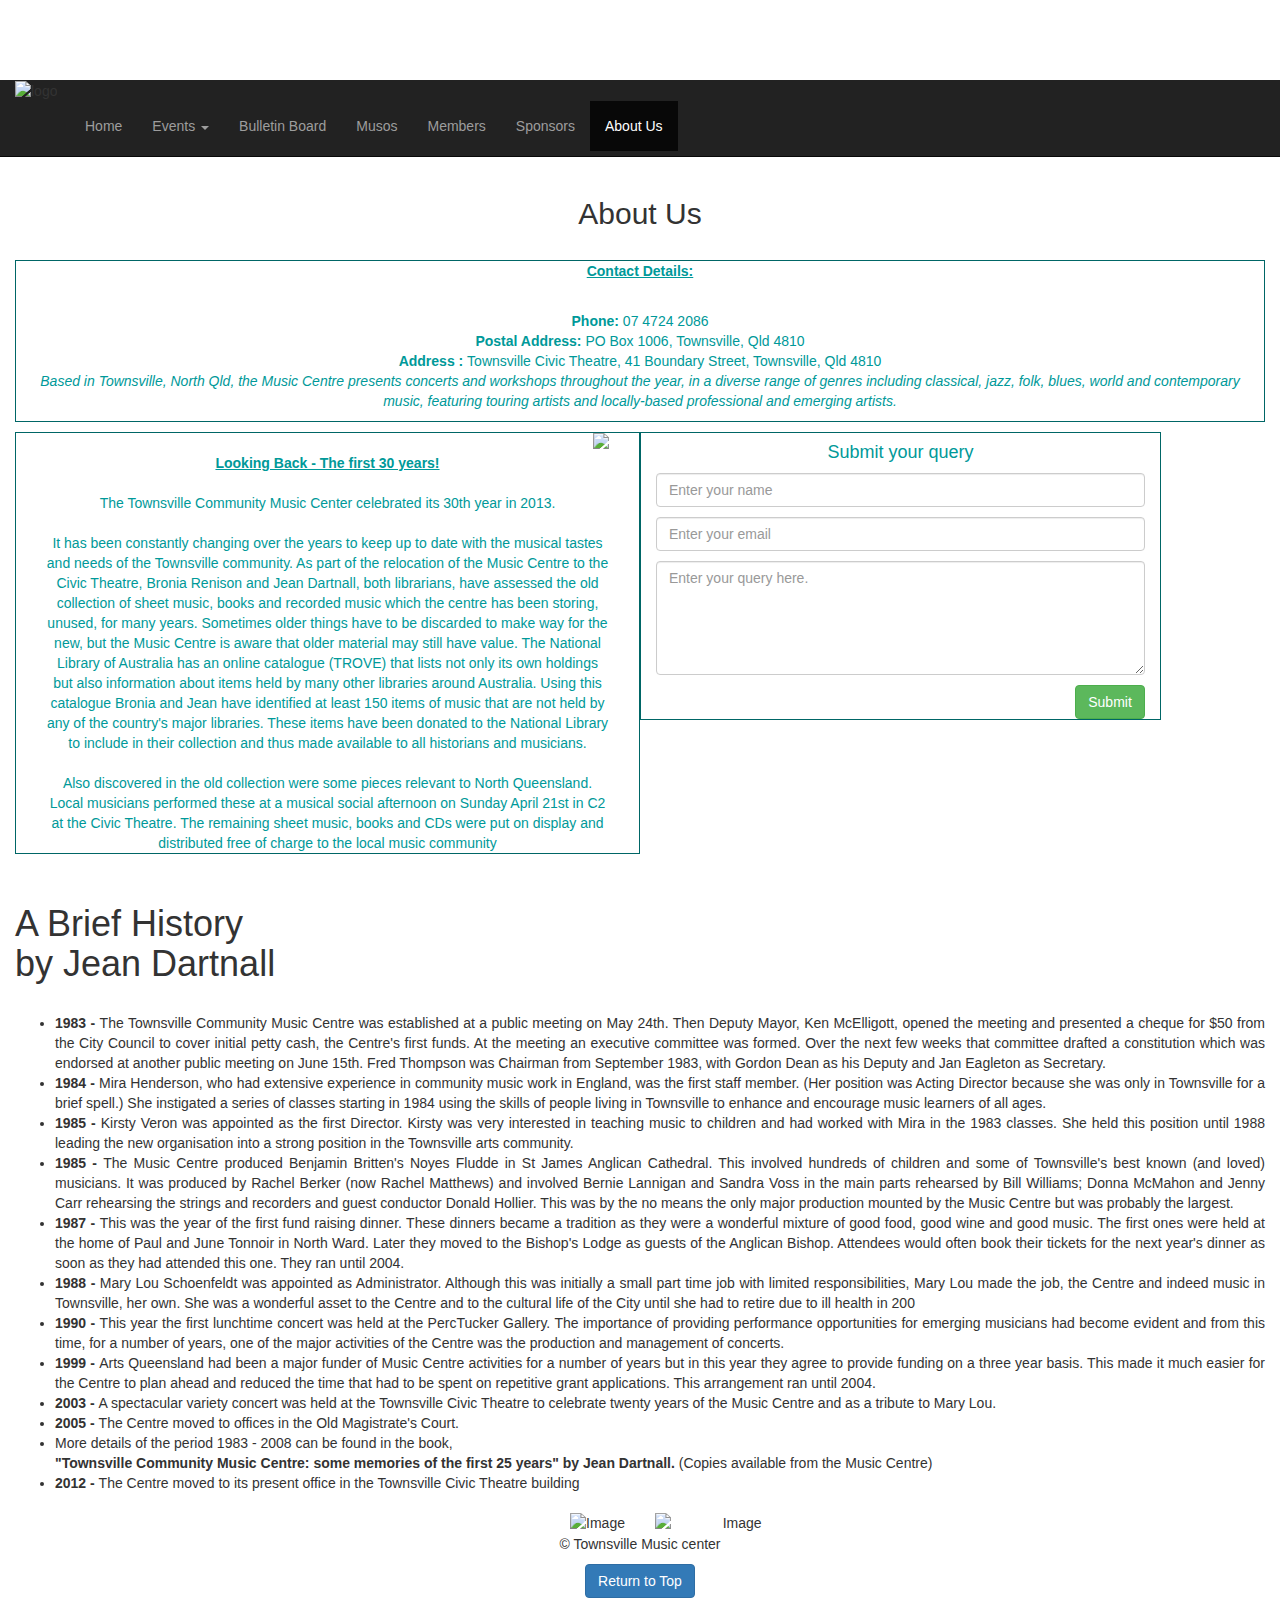
==== about_us.html @ 5cb9e9b9 "added aboutus.html and event.html with js" ====
<!DOCTYPE html>
<html lang="en">
<head>
  <title>Townsville Community Music Center</title>
  <meta charset="utf-8">
  <meta name="viewport" content="width=device-width, initial-scale=1">
  
  <link rel="stylesheet" href="https://maxcdn.bootstrapcdn.com/bootstrap/3.3.7/css/bootstrap.min.css">
  <script src="https://ajax.googleapis.com/ajax/libs/jquery/3.2.1/jquery.min.js"></script>
  <script src="https://maxcdn.bootstrapcdn.com/bootstrap/3.3.7/js/bootstrap.min.js"></script>
  <link rel="stylesheet" type="text/css" href="css/style.css">
</head>
<body>
 <header>
  <nav class="navbar navbar-inverse navbar-static-top">
    <div class="col-md-12">
    <img src="images/TCMCbanner01.png" alt="logo" style="width:100%;">
    
</div>
     
     <div class="container">
      
        <div id="navbar">
          <ul class="nav navbar-nav">
            <li ><a href="index.html">Home</a></li>
            <li class="dropdown">
              <a href="events.html" class="dropdown-toggle" data-toggle="dropdown" role="button" aria-haspopup="true" aria-expanded="false">Events <span class="caret"></span></a>
              <ul class="dropdown-menu">
                <li><a href="events.html">Current Events</a></li>
                <li><a href="past_events.html">Past Events</a></li>
              </ul>
            </li>
            <li><a href="bulletin_board.html">Bulletin Board</a></li>
            <li><a href="musos.html">Musos</a></li>
            <li><a href="members.html">Members</a></li>
            <li><a href="sponsors.html">Sponsors</a></li>
            <li class="active"><a href="about_us.html">About Us</a></li>
            
          </ul>
        
        </div><!--/.nav-collapse -->
      </div>
    </nav>  
 </header>
<div class="container-fluid bg-3 text-center">    
  <h2>About Us</h2>
</div><br>

<div class="container-fluid bg-3 text-center">    
  <div class="row">
    <div class="col-sm-12 mb10">
   
       
    <div class="col-sm-12 bordered">
      <p><b><u>Contact Details:</u></b></p>
      <br>
      <b>Phone: </b>  07 4724 2086<br>
      <b>Postal Address: </b> PO Box 1006, Townsville, Qld 4810<br>
      <b>Address : </b> Townsville Civic Theatre, 41 Boundary Street, Townsville, Qld 4810
        
    <p>    <em>  Based in Townsville, North Qld, the Music Centre presents concerts and workshops throughout the year, in a diverse range
             of genres including classical, jazz, folk, blues, world and contemporary music, featuring touring artists and locally-based professional and emerging artists.</em>
        </p>
    </div>
  
    </div>
    <div class="col-sm-12 mb10">
    <div class="col-sm-6 mr10 bordered">
    <div class="col-sm-12">  
      <img src="images/old-music.jpg" class="img-responsive pull-right"/>
        <br>
      <b><u>Looking Back - The first 30 years!</u></b><br><br>
      The Townsville Community Music Center celebrated its 30th year in 2013.<br><br>
      It has been constantly changing over the years to keep up to date with the musical tastes and needs of the Townsville community. As part of the relocation
       of the Music Centre to the Civic Theatre, Bronia Renison and Jean Dartnall, both librarians, have assessed the old collection of sheet music, books and
        recorded music which the centre has been storing, unused, for many years. Sometimes older things have to be discarded to make way for the new, but the
         Music Centre is aware that older material may still have value. The National Library of Australia has an online catalogue (TROVE) that lists not only
          its own holdings but also information about items held by many other libraries around Australia. Using this catalogue Bronia and Jean have
           identified at least 150 items of music that are not held by any of the country's major libraries. These items have been donated to the National
            Library to include in their collection and thus made available to all historians and musicians.<br><br>

            Also discovered in the old collection were some pieces relevant to North Queensland. Local musicians performed these at a musical social afternoon 
            on Sunday April 21st in C2 at the Civic Theatre. The remaining sheet music, books and CDs were put on display and distributed free of charge to
             the local music community

      
        </div>
    </div>
    <div class="col-sm-5 bordered">
      
       
        <h4>Submit your query</h4>
      <form class="form form-responsive">
        <input type="input" id="txt_name" placeholder="Enter your name" class="form-control mb10">
          <span class="text-danger" id="error_name" style="display: none">Please enter your name.</span>
          <input type="email" id="txt_email" class="form-control mb10" placeholder="Enter your email">
          <span class="text-danger" id="error_email" style="display: none">Please enter valid email.</span>
          <textarea id="txt_query" rows="5" class="form-control mb10" placeholder="Enter your query here."></textarea>
          
          <span class="text-danger" id="error_query" style="display: none">Please enter your query here.</span>
          <a class="btn btn-success pull-right" onclick="validate()">Submit</a>
        </form>
  
    </div>
    </div>
    
    <div class="col-sm-12 mb10 bordered-about text-justify  ">
      <br> <h1>A Brief History
          <br>   by Jean Dartnall</h1>
          <br>
     
      <ul>
        <li><b>1983 - </b>The Townsville Community Music Centre was established at a public meeting on May 24th. Then Deputy Mayor, Ken McElligott, opened the
           meeting and presented a cheque for $50 from the City Council to cover initial petty cash, the Centre's first funds. At the meeting an executive
            committee was formed. Over the next few weeks that committee drafted a constitution which was endorsed at another public meeting on June 15th.
             Fred Thompson was Chairman from September 1983, with Gordon Dean as his Deputy and Jan Eagleton as Secretary.</li>
        <li><b>1984	- </b>Mira Henderson, who had extensive experience in community music work in England, was the first staff member. (Her position was Acting
           Director because she was only in Townsville for a brief spell.) She instigated a series of classes starting in 1984 using the skills of people living
            in Townsville to enhance and encourage music learners of all ages.</li>
        <li><b>1985 - </b>Kirsty Veron was appointed as the first Director. Kirsty was very interested in teaching music to children and had worked with Mira in the
           1983 classes. She held this position until 1988 leading the new organisation into a strong position in the Townsville arts community.</li>
        <li><b>1985	-	</b>The Music Centre produced Benjamin Britten's Noyes Fludde in St James Anglican Cathedral. This involved hundreds of children and some
           of Townsville's best known (and loved) musicians. It was produced by Rachel Berker (now Rachel Matthews) and involved Bernie Lannigan and Sandra Voss
            in the main parts rehearsed by Bill Williams; Donna McMahon and Jenny Carr rehearsing the strings and recorders and guest conductor Donald Hollier.
             This was by the no means the only major production mounted by the Music Centre but was probably the largest.</li>
        <li><b>1987	- </b>This was the year of the first fund raising dinner. These dinners became a tradition as they were a wonderful mixture of good food, good
           wine and good music. The first ones were held at the home of Paul and June Tonnoir in North Ward. Later they moved to the Bishop's Lodge as guests of
            the Anglican Bishop. Attendees would often book their tickets for the next year's dinner as soon as they had attended this one. They ran until 2004.</li>
        <li><b>1988	- </b>Mary Lou Schoenfeldt was appointed as Administrator. Although this was initially a small part time job with limited responsibilities, Mary Lou
           made the job, the Centre and indeed music in Townsville, her own. She was a wonderful asset to the Centre and to the cultural life of the City until
            she had to retire due to ill health in 200</li>
        <li><b>1990	- </b>This year the first lunchtime concert was held at the PercTucker Gallery. The importance of providing performance opportunities for
           emerging musicians had become evident and from this time, for a number of years, one of the major activities of the Centre was the production
            and management of concerts.</li>
        <li><b>1999	-	</b>Arts Queensland had been a major funder of Music Centre activities for a number of years but in this year they agree to provide funding
           on a three year basis. This made it much easier for the Centre to plan ahead and reduced the time that had to be spent on repetitive grant applications.
            This arrangement ran until 2004.</li>
        <li><b>2003	-	</b>A spectacular variety concert was held at the Townsville Civic Theatre to celebrate twenty years of the Music Centre and as a tribute 
          to Mary Lou.</li>
        <li><b>2005 - </b>The Centre moved to offices in the Old Magistrate's Court.</li>
        <li>More details of the period 1983 - 2008 can be found in the book,<br> 
          <b>"Townsville Community Music Centre: some memories of the first 25 years" 
          by Jean Dartnall.</b> (Copies available from the Music Centre)          
        </li>
        <li><b>2012	-	</b>The Centre moved to its present office in the Townsville Civic Theatre building</li>
      
      </ul>
    </div>
    
    
  </div>
</div>

<footer class="container-fluid text-center">
    <div class="col-md-12">
      <div class="col-md-4"></div>
      <div class="col-md-4">
    <div class="col-md-6 text-center">
        <img src="images/Qldlogo150169white.png" class="img-responsive pull-right" alt="Image">
    
        
    </div>
    <div class="col-md-6 text-center">
    <img src="images/TCCcolour150193.gif" class="img-responsive" alt="Image">
    </div>
    </div>
  </div>
  <div class="col-md-4"></div>
    <div class="col-md-12 text-center">
        <p>&COPY; Townsville Music center</p>
        <a href="#" class="btn btn-primary">Return to Top</a>
    </div>
</footer>
<script type="application/javascript">

    function validate(){
        var check=false;
        var validEmail=false;
        var name=$('#txt_name').val();
        var email=$('#txt_email').val();
        var textarea=$('#txt_query').val();
        if(name==null || name ==""){
            $('#error_name').show();
            check=false;
        }
        else{
            $('#error_name').hide();
        }
        if(email==null || email ==""){
            $('#error_email').html('');
            $('#error_email').html('Enter your email.');
            $('#error_email').show();
            check=false;
        }
        else{
            $('#error_email').hide();
        }
        if(textarea==null || textarea==""){
            $('#error_query').show();
            check=false;
        }
        else{
            $('#error_query').hide();
        }
        if(email!=null && email!=""){
            validEmail=validateEmail(email);
            if(!validEmail){
                $('#error_email').html('');
                $('#error_email').html('Enter valid email.');
                $('#error_email').show();
                
            }
            if(validEmail){
                $('#error_email').hide();
            }
        }
        if(textarea!="" && textarea!=null && email!="" && email!=null && name!="" && name!=null && validEmail) {
            check=true;
        }
        if(check){
        $('#txt_name').val('');
        $('#txt_email').val('');
        $('#txt_query').val('');
            $alert('Your query has been submitted sucessfully.')
        }
        else{
            return;
        }
        
    };
    function validateEmail(email) {
    var re = /^(([^<>()\[\]\\.,;:\s@"]+(\.[^<>()\[\]\\.,;:\s@"]+)*)|(".+"))@((\[[0-9]{1,3}\.[0-9]{1,3}\.[0-9]{1,3}\.[0-9]{1,3}])|(([a-zA-Z\-0-9]+\.)+[a-zA-Z]{2,}))$/;
    return re.test(email);
}
    
   
</script>
</body>
</html>
---- css/style.css ----
/*
To change this license header, choose License Headers in Project Properties.
To change this template file, choose Tools | Templates
and open the template in the editor.
*/
/* 
    Created on : Oct 2, 2017, 9:26:19 AM
    Author     : Kiran
*/

.navbar .navbar-nav {
    display: inline-block;
    float: none;
}

.navbar .navbar-collapse {
    text-align: center;
}
.navbar-header {
    position: absolute;
    left: 50%;
    transform: translateX(-50%);
    top: -60px;
}
.navbar { 
    margin-top: 80px;
}
.mt10{
    margin-top:10px;
}
.mb10{
    margin-bottom:10px;
}
.pt10{
    padding-top:10px;
}
.pb10{
    padding-bottom: 10px;
}
.bordered{
    border:1px solid #006666 !important;
    color:#009999;
}
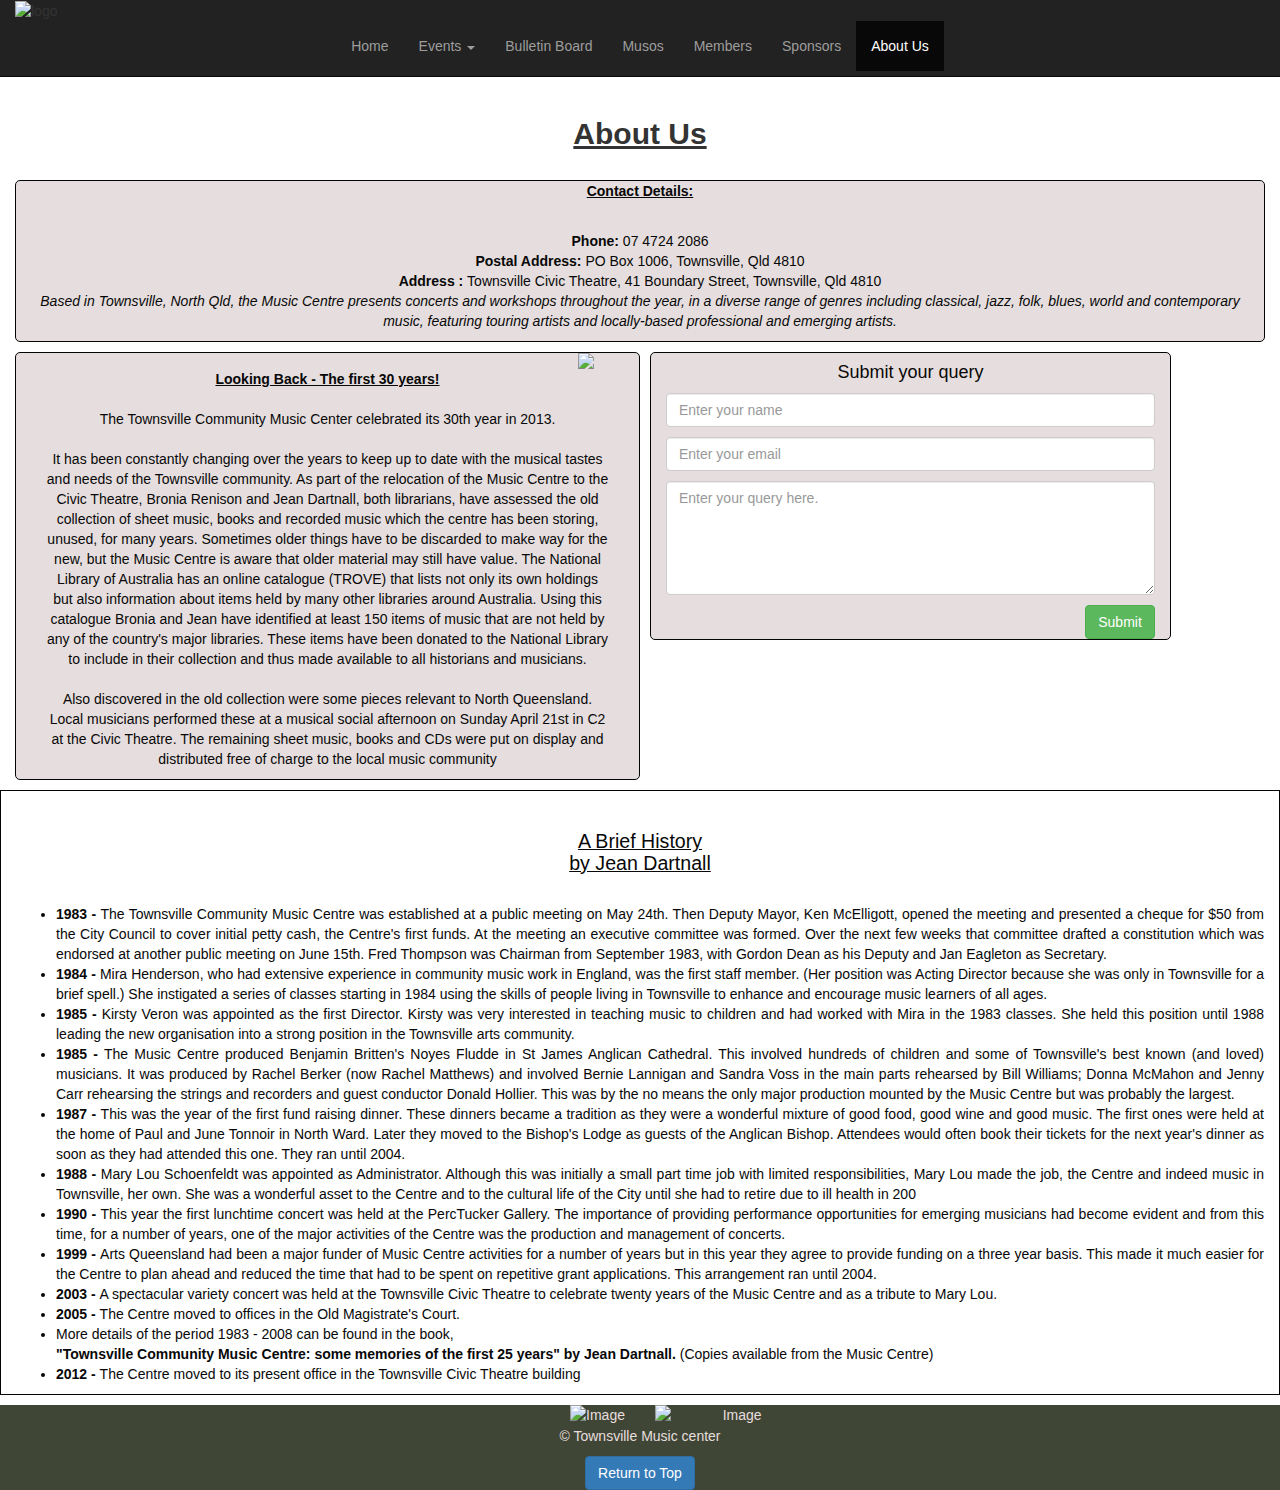
==== commit ffe76ff8: "changes in about us" ====
--- a/about_us.html
+++ b/about_us.html
@@ -67,8 +67,10 @@
     <div class="col-sm-12 mb10">
     <div class="col-sm-6 mr10 bordered">
     <div class="col-sm-12">  
+        <div class="col-sm-12">
       <img src="images/old-music.jpg" class="img-responsive pull-right"/>
-        <br>
+        </div>
+            <p>
       <b><u>Looking Back - The first 30 years!</u></b><br><br>
       The Townsville Community Music Center celebrated its 30th year in 2013.<br><br>
       It has been constantly changing over the years to keep up to date with the musical tastes and needs of the Townsville community. As part of the relocation
@@ -83,7 +85,7 @@
             on Sunday April 21st in C2 at the Civic Theatre. The remaining sheet music, books and CDs were put on display and distributed free of charge to
              the local music community
 
-      
+        </p>
         </div>
     </div>
     <div class="col-sm-5 bordered">
--- a/css/style.css
+++ b/css/style.css
@@ -5,12 +5,19 @@
 */
 /* 
     Created on : Oct 2, 2017, 9:26:19 AM
-    Author     : Kiran
+    Author     : kiran and daman
 */
 
 .navbar .navbar-nav {
     display: inline-block;
     float: none;
+}
+
+body {
+    background: url("../images/woodgrainlight.jpg");
+    background-repeat: repeat;
+
+   
 }
 
 .navbar .navbar-collapse {
@@ -22,8 +29,12 @@
     transform: translateX(-50%);
     top: -60px;
 }
-.navbar { 
-    margin-top: 80px;
+
+#bannerimage{
+    background-repeat: repeat-x;
+    background-image: url("image/TCMCbanner.jpg");
+    position: relative;
+  
 }
 .mt10{
     margin-top:10px;
@@ -38,6 +49,71 @@
     padding-bottom: 10px;
 }
 .bordered{
-    border:1px solid #006666 !important;
-    color:#009999;
-}+    border:1px solid #050505 !important;
+    color:#080808;
+    background-color: #E6DEDE;
+    border-radius: 5px;
+}
+
+.bordered-index{
+    border:1px solid #050505 !important;
+    color: #080808;
+    background-color: #EBF18E;
+}
+
+.bordered-about{
+    border:1px solid #050505 !important;
+    color: #080808;
+    background-color: #FFFFFF;
+}
+
+.bordered-bulletin1{
+    border:1px solid #050505 !important;
+    color: #0E0D0D;
+    background-color: #9AD4B7;
+}
+
+.bordered-bulletin2{
+    border:1px solid #050505 !important;
+    color: #0E0D0D;
+    background-color: #E9EB96;
+}
+
+.bordered-bulletin3{
+    border:1px solid #050505 !important;
+    color: #0E0D0D;
+    background-color: #B7E096;
+}
+
+.bordered-bulletin4{
+    border:1px solid #050505 !important;
+    color: #0E0D0D;
+    background-color: #C2C4C1;
+}
+
+
+
+
+
+h2 {
+    text-decoration: underline;
+    font-weight: bold;
+}
+
+footer{
+    background-color: #404636;
+    color: #E6DEDE;
+}
+.mr10{
+    margin-right: 10px;
+}
+ 
+h1 {
+    font-size: 140%;
+    text-align: center;
+    text-decoration: underline;  
+}
+#navbar{
+    text-align: center;
+}
+
